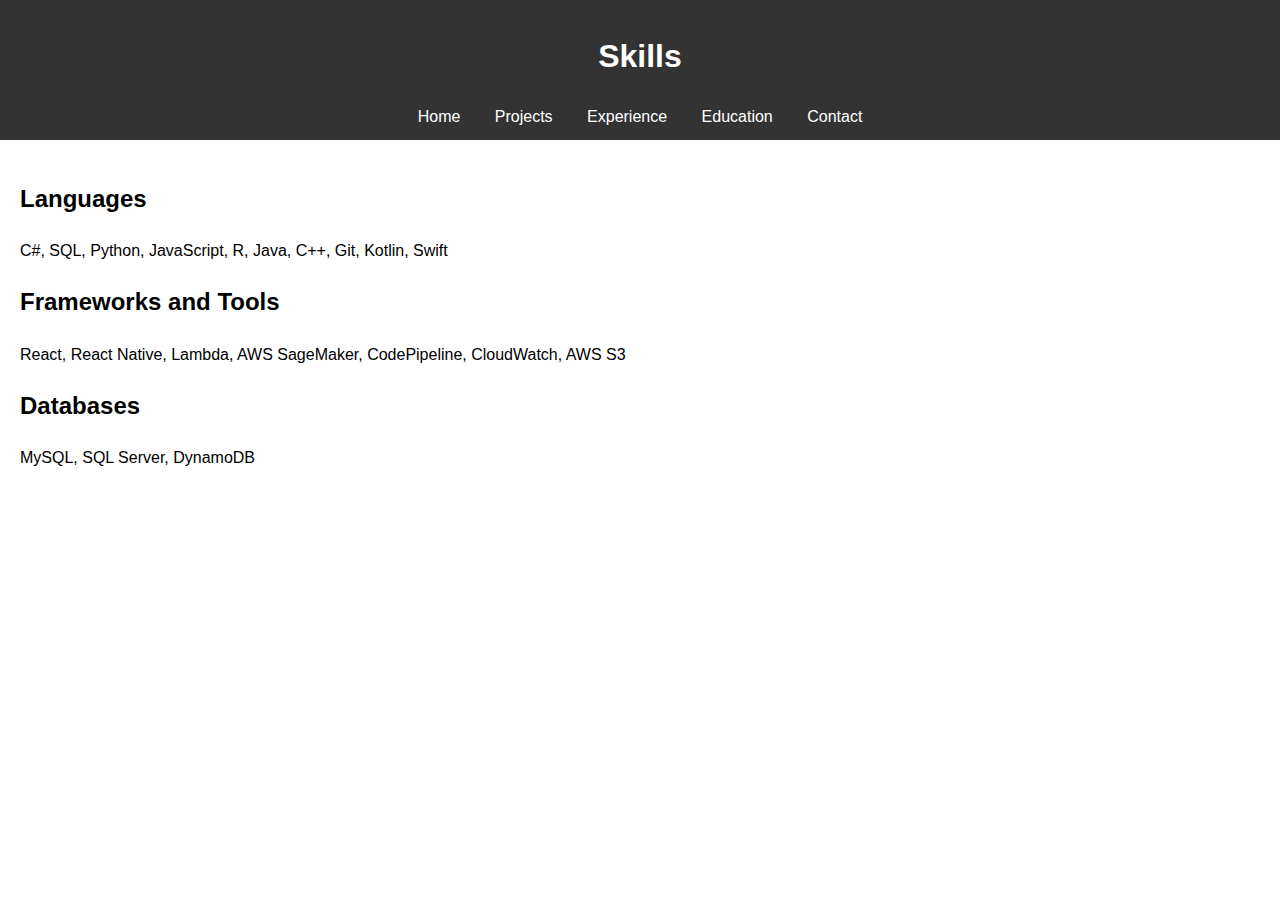
==== skills.html @ f768908d "Add Skills Page" ====
<!DOCTYPE html>
<html>
    <head>
        <meta charset="UTF-8">
        <meta name="viewport" content="width=device-width, initial-scale=1.0">
        <title>Skills - Aidan Perez</title>
        <link rel="stylesheet" href="style.css">
    </head>
    <body>
        <header>
            <h1>Skills</h1>
            <nav>
                <a href="index.html">Home</a>
                <a href="projects.html">Projects</a>
                <a href="experience.html">Experience</a>
                <a href="education.html">Education</a>
                <a href="contact.html">Contact</a>
            </nav>
        </header>
        <main>
            <section>
                <h2>Languages</h2>
                <p>C#, SQL, Python, JavaScript, R, Java, C++, Git, Kotlin, Swift</p>
            </section>
            <section>
                <h2>Frameworks and Tools</h2>
                <p>React, React Native, Lambda, AWS SageMaker, CodePipeline, CloudWatch, AWS S3</p>
            </section>
            <section>
                <h2>Databases</h2>
                <p>MySQL, SQL Server, DynamoDB</p>
            </section>
        </main>
    </body>
</html>
---- style.css ----
body {
    font-family: Arial, sans-serif;
    margin: 0;
    padding: 0;
    line-height: 1.6;
}
header {
    background: #333;
    color: #fff;
    padding: 10px 0;
    text-align: center;
}
nav a {
    color: #fff;
    text-decoration: none;
    margin: 0 15px;
}
main {
    padding: 20px;
}
footer {
    text-align: center;
    background: #333;
    color: #fff;
    padding: 10px 0;
}
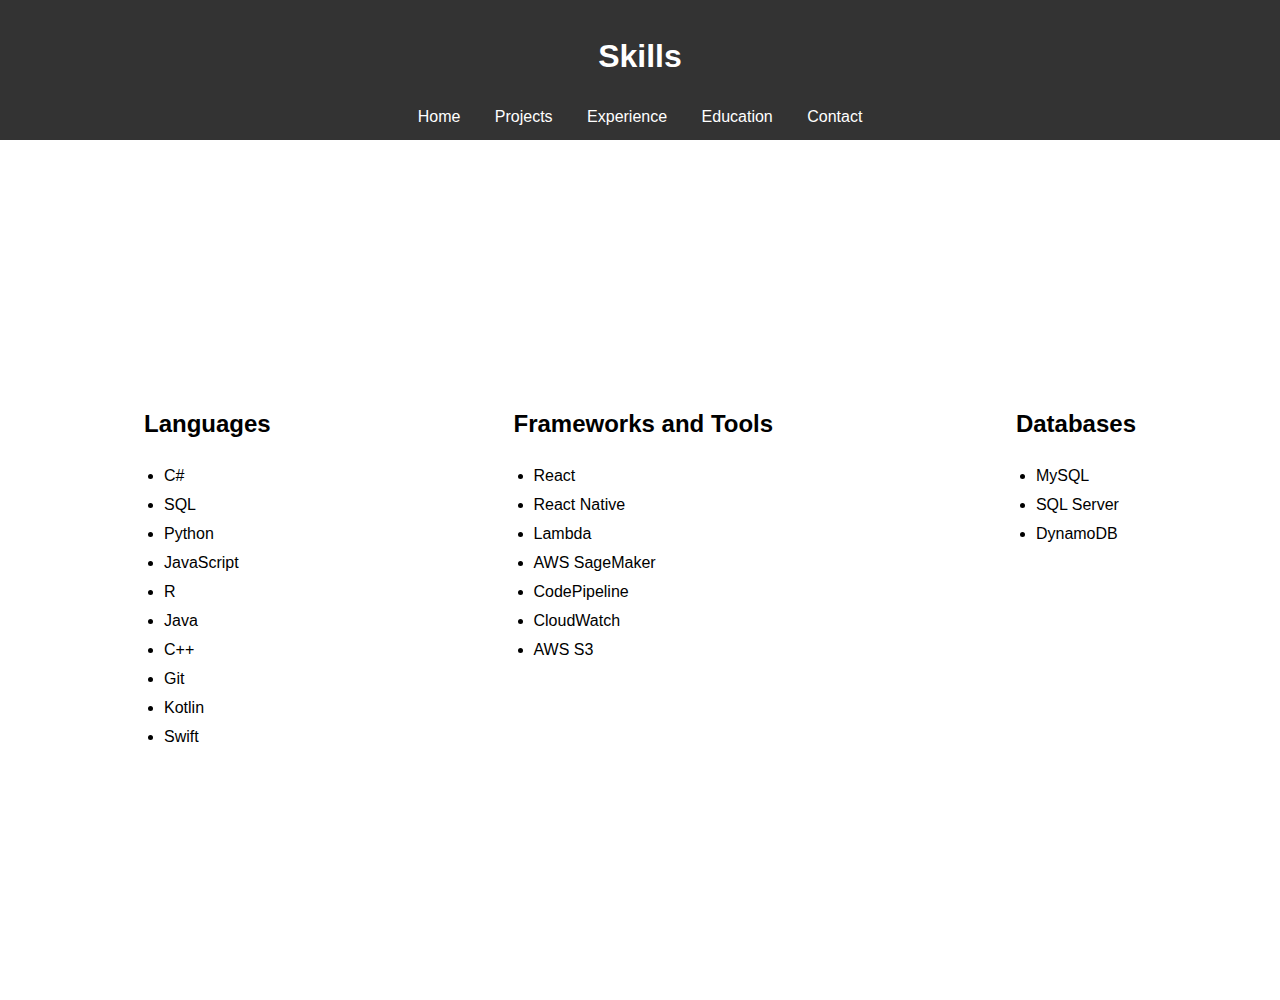
==== commit 6076b57b: "Adjust Styling of Skills Page" ====
--- a/skills.html
+++ b/skills.html
@@ -6,7 +6,7 @@
         <title>Skills - Aidan Perez</title>
         <link rel="stylesheet" href="style.css">
     </head>
-    <body>
+    <body class="skills-page">
         <header>
             <h1>Skills</h1>
             <nav>
@@ -18,18 +18,43 @@
             </nav>
         </header>
         <main>
-            <section>
-                <h2>Languages</h2>
-                <p>C#, SQL, Python, JavaScript, R, Java, C++, Git, Kotlin, Swift</p>
-            </section>
-            <section>
-                <h2>Frameworks and Tools</h2>
-                <p>React, React Native, Lambda, AWS SageMaker, CodePipeline, CloudWatch, AWS S3</p>
-            </section>
-            <section>
-                <h2>Databases</h2>
-                <p>MySQL, SQL Server, DynamoDB</p>
-            </section>
+            <div class="skills-container">
+                <section>
+                    <h2>Languages</h2>
+                    <ul>
+                        <li>C#</li>
+                        <li>SQL</li>
+                        <li>Python</li>
+                        <li>JavaScript</li>
+                        <li>R</li>
+                        <li>Java</li>
+                        <li>C++</li>
+                        <li>Git</li>
+                        <li>Kotlin</li>
+                        <li>Swift</li>
+                    </ul>
+                </section>
+                <section>
+                    <h2>Frameworks and Tools</h2>
+                    <ul>
+                        <li>React</li>
+                        <li>React Native</li>
+                        <li>Lambda</li>
+                        <li>AWS SageMaker</li>
+                        <li>CodePipeline</li>
+                        <li>CloudWatch</li>
+                        <li>AWS S3</li>
+                    </ul>
+                </section>
+                <section>
+                    <h2>Databases</h2>
+                    <ul>
+                        <li>MySQL</li>
+                        <li>SQL Server</li>
+                        <li>DynamoDB</li>
+                    </ul>
+                </section>
+            </div>
         </main>
     </body>
 </html>--- a/style.css
+++ b/style.css
@@ -24,3 +24,44 @@
     color: #fff;
     padding: 10px 0;
 }
+/* Specific styles for Skills page */
+.skills-page main {
+    flex: 1;
+    display: flex;
+    justify-content: center; /* Horizontally center */
+    align-items: center; /* Vertically center */
+    padding: 20px;
+    min-height: calc(100vh - 80px); /* Adjust for header/footer height */
+}
+
+.skills-page .skills-container {
+    display: flex;
+    justify-content: space-between;
+    gap: 20px; /* Add spacing between columns */
+    width: 80%;
+    max-width: 1200px;
+}
+
+/* Skills-specific styles */
+.skills-page ul {
+    list-style-type: disc; /* Standard bullet points */
+    padding-left: 20px; /* Normal indentation for bullets */
+    margin: 0; /* Remove unnecessary space above/below the list */
+}
+
+.skills-page ul li {
+    margin-bottom: 5px; /* Normal spacing between list items */
+    text-indent: 0; /* Align bullet and text */
+    line-height: 1.5; /* Adjust spacing within list items */
+}
+
+@media (max-width: 768px) {
+    .skills-page .skills-container {
+        flex-direction: column; /* Stack sections vertically */
+        align-items: center; /* Center-align stacked sections */
+    }
+
+    .skills-page section {
+        margin-bottom: 20px;
+    }
+}